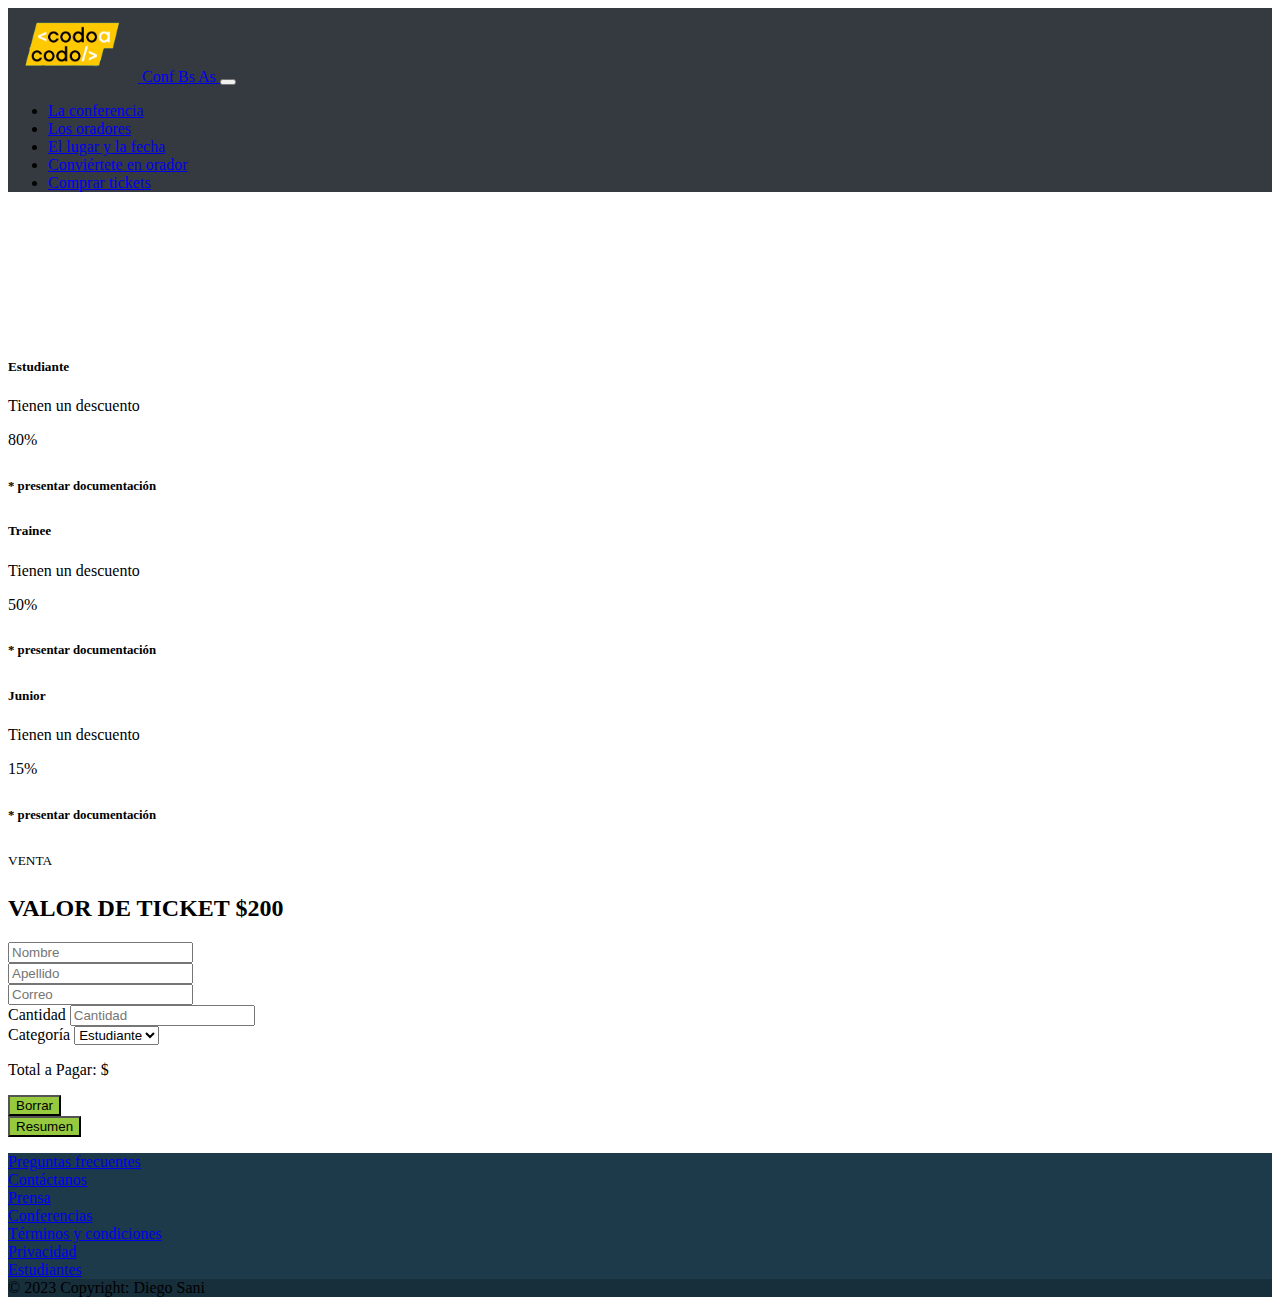
==== tickets.html @ 8cc4488b "first commit" ====
<!DOCTYPE html>
<html lang="en">

<head>
    <!-- Required meta tags -->
    <meta charset="UTF-8">
    <meta http-equiv="X-UA-Compatible" content="IE=edge">
    <meta name="viewport" content="width=device-width, initial-scale=1.0">

    <!-- CSS -->
    <link rel="stylesheet" href="css/style.css">
    <!-- Bootstrap CSS
    <link rel="stylesheet" href="css/bootstrap.css">-->

    <!-- Bootstrap CSS -->
    <link href="https://cdn.jsdelivr.net/npm/bootstrap@5.1.3/dist/css/bootstrap.min.css" rel="stylesheet"
        integrity="sha384-1BmE4kWBq78iYhFldvKuhfTAU6auU8tT94WrHftjDbrCEXSU1oBoqyl2QvZ6jIW3" crossorigin="anonymous">

    <title>TP Integrador Diego Sani</title>
</head>

<body>
    <!-- HEADER -->
    <header>
        <!-- Navbar container -->
        <nav class="navbar fixed-top navbar-expand-lg navbar-dark bg-graynav">
            <div class="container" style="max-width: 90%;">
                <a class="navbar-brand ps-3 p-2 fs-3" href="index.html">
                    <img src="img/codoacodo.png" alt="" width="130px" height="auto"
                        class="d-inline-block align-text-center">
                    Conf Bs As
                </a>
                <button class="navbar-toggler" type="button" data-bs-toggle="collapse"
                    data-bs-target="#navbarTogglerDemo02" aria-controls="navbarTogglerDemo02" aria-expanded="false"
                    aria-label="Toggle navigation">
                    <span class="navbar-toggler-icon pr-2"></span>
                </button>

                <div class="collapse navbar-collapse" id="navbarTogglerDemo02">
                    <ul class="navbar-nav ms-auto mb-2 mb-lg-0 end-0 pe-3 p-2">
                        <li class="nav-item">
                            <a class="nav-link active" aria-current="page" href="#">La conferencia</a>
                        </li>
                        <li class="nav-item">
                            <a class="nav-link" href="#">Los oradores</a>
                        </li>
                        <li class="nav-item">
                            <a class="nav-link" href="#">El lugar y la fecha</a>
                        </li>
                        <li class="nav-item">
                            <a class="nav-link" href="#">Conviértete en orador</a>
                        </li>
                        <li class="nav-item">
                            <a class="nav-link text-success" href="tickets.html">Comprar tickets</a>
                        </li>
                    </ul>
                </div>
            </div>
        </nav>
    </header>
    
    <!-- MAIN -->
    <main>
        <!-- Cards -->
        <div class="container" style="padding-top: 8rem;">
            <!-- <div class="row row-cols-1 row-cols-md-3"> -->
            <div class="row justify-content-md-center g-1">   
                <div class="col-3" style="width: 13rem;">
                    <div class="card border border-primary p-1">
                        <div class="card-body text-center">
                            <h5 class="card-title">Estudiante</h5>
                            <p class="card-text">Tienen un descuento</p>
                            <p class="card-text fw-bold">80%</p>
                            <h6 class="card-subtitle mb-2 text-muted" style="font-size: 0.8rem;">* presentar documentación</h6>
                        </div>
                    </div>
                </div>
                <div class="col-3" style="width: 13rem;">
                    <div class="card border border-success p-1">
                        <div class="card-body text-center">
                            <h5 class="card-title">Trainee</h5>
                            <p class="card-text">Tienen un descuento</p>
                            <p class="card-text fw-bold">50%</p>
                            <h6 class="card-subtitle mb-2 text-muted" style="font-size: 0.8rem;">* presentar documentación</h6>
                        </div>
                    </div>
                </div>
                <div class="col-3" style="width: 13rem;">
                    <div class="card border border-warning p-1">
                        <div class="card-body text-center">
                            <h5 class="card-title">Junior</h5>
                            <p class="card-text">Tienen un descuento</p>
                            <p class="card-text fw-bold">15%</p>
                            <h6 class="card-subtitle mb-2 text-muted" style="font-size: 0.8rem;">* presentar documentación</h6>
                        </div>
                    </div>
                </div>
            </div>
        </div>

        <!-- Form -->
        <div class="container w-50 pt-2">
            <!-- Texto superior del formulario -->
            <div class="text-center">
                <p class="m-0"><sup>VENTA</sup>
                <h2>VALOR DE TICKET $200</h2>
                </p>
            </div>
            <!-- Formulario -->
            <form class="row g-1 gx-2 formulario">
                <div class="col-md-6 mb-3">
                    <input type="text" class="form-control" placeholder="Nombre">
                </div>
                <div class="col-md-6 mb-3">
                    <input type="text" class="form-control" placeholder="Apellido">
                </div>
                <div class="mb-3">
                    <input type="email" class="form-control" id="exampleFormControlInput1" placeholder="Correo">
                </div>
                <div class="col-md-6 mb-3">
                    <label for="cantidad" class="form-label">Cantidad</label>
                    <input type="text" class="form-control" id="cantidad" placeholder="Cantidad">
                </div>
                <div class="col-md-6 mb-3">
                    <label for="cantidad" class="form-label">Categoría</label>
                    <select id="categoria" class="form-select">
                        <option value="estudiante">Estudiante</option>
                        <option value="trainee">Trainee</option>
                        <option value="junior">Junior</option>
                    </select>
                </div>
                <div class="mb-3">
                    <p class="alert alert-primary" id="totalAPagar">Total a Pagar: $</p>
                </div>
                                
                <div class="d-grid gap-2 col-6 mx-auto">
                    <button class="btn text-white fs-6 btnBorrar" style="background-color: #96c93e;" type=" button">Borrar</button>
                </div>
                <div class="d-grid gap-2 col-6 mx-auto">
                    <button class="btn text-white fs-6 btnResumen" style="background-color: #96c93e;" type=" button">Resumen</button>
                </div>
            </form>
        </div>
    </main>

    <!-- FOOTER -->
    <footer class="text-center text-white">
        <section class="mt-8">
            <div class="row align-items-center d-inline-flex justify-content-center p-4">
                <!-- Links del footer -->
                <div class="col gx-5">
                    <a href="#!" class="text-white text-decoration-none">Preguntas frecuentes</a>
                </div>
                <div class="col gx-5">
                    <a href="#!" class="text-white text-decoration-none">Contáctanos</a>
                </div>
                <div class="col gx-5">
                    <a href="#!" class="text-white text-decoration-none">Prensa</a>
                </div>
                <div class="col gx-5">
                    <a href="#!" class="text-white text-decoration-none">Conferencias</a>
                </div>
                <div class="col gx-5">
                    <a href="#!" class="text-white text-decoration-none">Términos y condiciones</a>
                </div>
                <div class="col gx-5">
                    <a href="#!" class="text-white text-decoration-none">Privacidad</a>
                </div>
                <div class="col">
                    <a href="#!" class="text-white text-decoration-none">Estudiantes</a>
                </div>
            </div>
        </section>

        <!-- Copyright -->
        <div class="text-center p-2 bg-cr">
            © 2023 Copyright:
            <a class="text-white">Diego Sani</a>
        </div>
    </footer>

    <!-- Option 1: Bootstrap Bundle with Popper -->
    <script src="https://cdn.jsdelivr.net/npm/bootstrap@5.1.3/dist/js/bootstrap.bundle.min.js"
        integrity="sha384-ka7Sk0Gln4gmtz2MlQnikT1wXgYsOg+OMhuP+IlRH9sENBO0LRn5q+8nbTov4+1p"
        crossorigin="anonymous"></script>

    <!-- Option 2: Separate Popper and Bootstrap JS -->
    <!--
    <script src="https://cdn.jsdelivr.net/npm/@popperjs/core@2.10.2/dist/umd/popper.min.js" integrity="sha384-7+zCNj/IqJ95wo16oMtfsKbZ9ccEh31eOz1HGyDuCQ6wgnyJNSYdrPa03rtR1zdB" crossorigin="anonymous"></script>
    <script src="https://cdn.jsdelivr.net/npm/bootstrap@5.1.3/dist/js/bootstrap.min.js" integrity="sha384-QJHtvGhmr9XOIpI6YVutG+2QOK9T+ZnN4kzFN1RtK3zEFEIsxhlmWl5/YESvpZ13" crossorigin="anonymous"></script>
    -->
    <script src="js/scripts.js"></script>
</body>

</html>
---- css/style.css ----
.bg-graynav {
    background-color: #353a40;
}

.c-green {
    color: #29a744;
}

.h-carousel {
    height: 700px;
}

.op-img {
    opacity: .2;
    filter: alpha(opacity=50);
    background-color: rgba(0, 0, 0, 0.5);
    transition: all 1s;
    -webkit-transition: all 1s;
}

.tot-img {
    background-position: center;
    background-repeat: no-repeat;
    background-size: cover;
    height: 610px;
    width: 100%;
    position: relative; 
}

.img-1 {
    background-image: url(../img/ba1.jpg);
}

.img-2 {
    background-image: url(../img/ba2.jpg); 
}

.img-3{
    background-image: url(../img/ba3.jpg); 
}

.grad-img{
    position: absolute;
    background-color: rgba(0,0,0,.5) ;
    width: 100%;
    height: 100%;
}

.grad-img div{
    bottom: 10rem;
    right: 8rem;
    text-align: end;
} 

footer {
    background-color: #1d3a4a;
    margin-top: 1rem;
}

footer .bg-cr {
    background-color: rgba(0, 0, 0, 0.2);
}
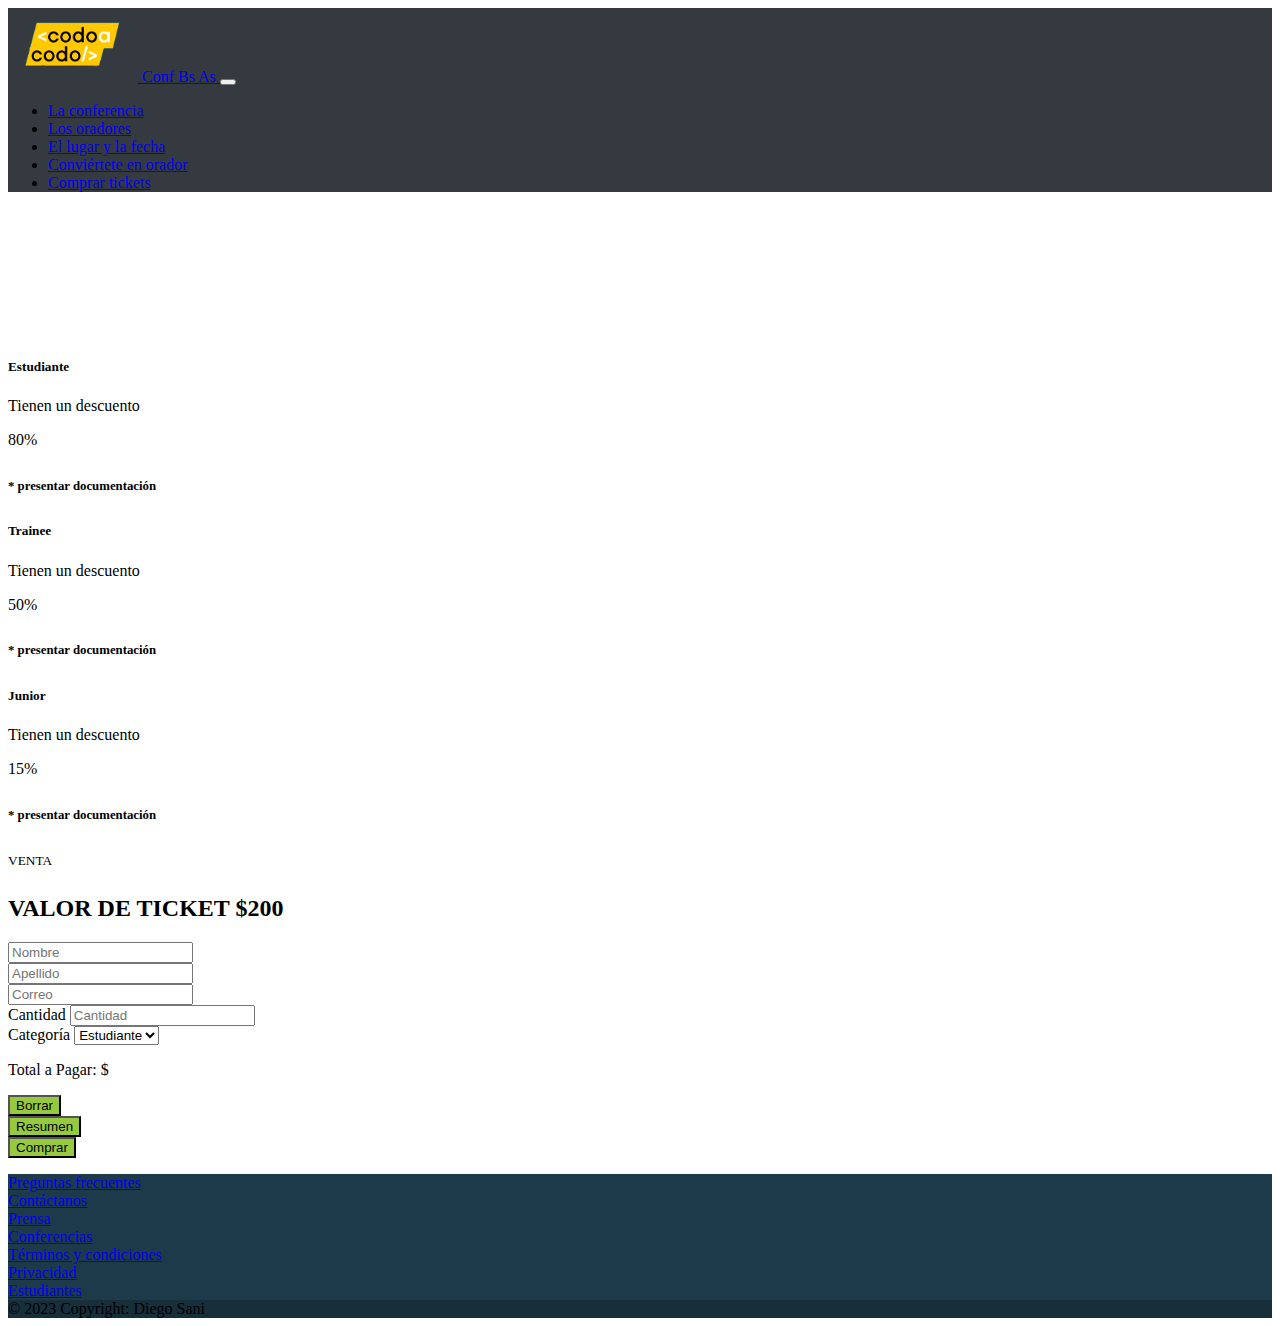
==== commit e925f1bb: "Agregue efectos hover a los botones/boton comprar" ====
--- a/tickets.html
+++ b/tickets.html
@@ -139,6 +139,9 @@
                 <div class="d-grid gap-2 col-6 mx-auto">
                     <button class="btn text-white fs-6 btnResumen" style="background-color: #96c93e;" type=" button">Resumen</button>
                 </div>
+                <div class="d-grid gap-2 col-6 mx-auto">
+                    <button class="btn text-white fs-6 btnComprar" style="background-color: #96c93e;" type="button">Comprar</button>
+                </div>
             </form>
         </div>
     </main>
--- a/css/style.css
+++ b/css/style.css
@@ -35,18 +35,18 @@
     background-image: url(../img/ba2.jpg); 
 }
 
-.img-3{
+.img-3 {
     background-image: url(../img/ba3.jpg); 
 }
 
-.grad-img{
+.grad-img {
     position: absolute;
-    background-color: rgba(0,0,0,.5) ;
+    background-color: rgba(0, 0, 0, .5);
     width: 100%;
     height: 100%;
 }
 
-.grad-img div{
+.grad-img div {
     bottom: 10rem;
     right: 8rem;
     text-align: end;
@@ -59,4 +59,65 @@
 
 footer .bg-cr {
     background-color: rgba(0, 0, 0, 0.2);
-}+}
+
+.card.border-primary:hover,
+.card.border-primary:focus,
+.card.border-primary:active {
+    border-color: #332d97;
+}
+
+.card.border-primary:hover .card-body,
+.card.border-primary:focus .card-body,
+.card.border-primary:active .card-body {
+    background-color: #332d97;
+    color: #fff;
+}
+
+.card.border-success:hover,
+.card.border-success:focus,
+.card.border-success:active {
+    border-color: #4fb737;
+}
+
+.card.border-success:hover .card-body,
+.card.border-success:focus .card-body,
+.card.border-success:active .card-body {
+    background-color: #4fb737;
+    color: #fff;
+}
+
+.card.border-warning:hover,
+.card.border-warning:focus,
+.card.border-warning:active {
+    border-color: #e7d00f;
+}
+
+.card.border-warning:hover .card-body,
+.card.border-warning:focus .card-body,
+.card.border-warning:active .card-body {
+    background-color: #e7d00f;
+    color: #fff;
+}
+
+.btnBorrar,
+.btnResumen,
+.btnComprar {
+    transition: background-color 0.3s;
+}
+
+.btnBorrar:hover,
+.btnResumen:hover,
+.btnComprar:hover {
+    background-color: #76a129 !important;
+}
+
+.btnEnviar {
+    background-color: #96c93e;
+    transition: background-color 0.3s;
+}
+
+.btnEnviar:hover {
+    background-color: #76a129 !important;
+}
+
